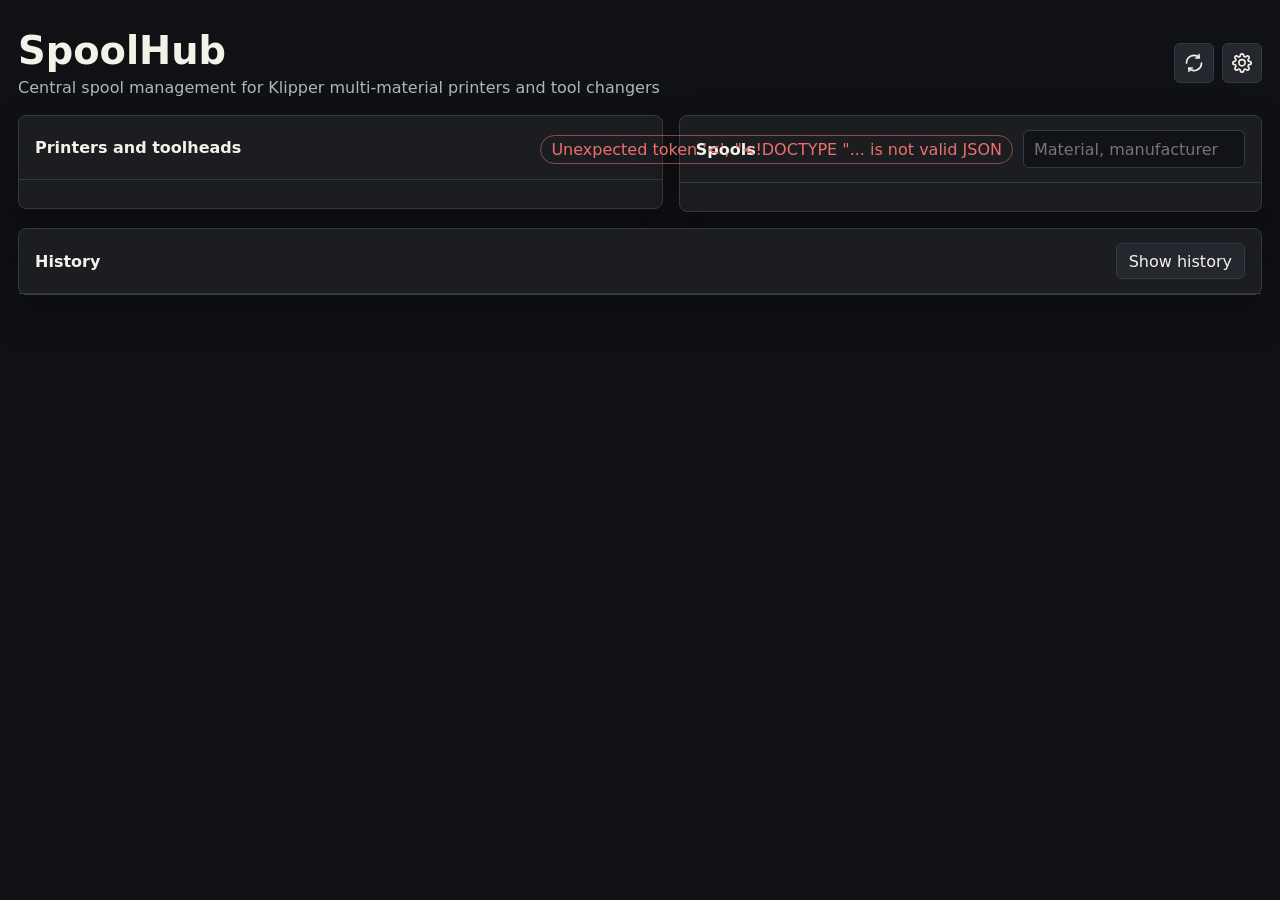
==== public/index.html @ c5177a0b "Offline support added" ====
<!doctype html>
<html lang="en">
  <head>
    <meta charset="utf-8" />
    <meta name="viewport" content="width=device-width, initial-scale=1" />
    <title>SpoolHub</title>
    <link rel="stylesheet" href="styles.css?v=7" />
  </head>
  <body>
    <div class="shell">
      <header class="topbar">
        <div>
          <h1>SpoolHub</h1>
          <p data-i18n="app.subtitle">Zentrale Spulenverwaltung für Klipper-Multimaterial-Drucker und Toolchanger</p>
        </div>
        <div class="topbar-actions">
          <button class="icon-button" id="refreshButton" title="Spulen neu laden" aria-label="Spulen neu laden" data-i18n-title="actions.refresh">
            <svg viewBox="0 0 24 24" aria-hidden="true">
              <path d="M21 12a9 9 0 0 1-15.3 6.4" />
              <path d="M3 12A9 9 0 0 1 18.3 5.6" />
              <path d="M18 2v4h-4" />
              <path d="M6 22v-4h4" />
            </svg>
          </button>
          <button class="icon-button" id="settingsButton" title="Einstellungen" aria-label="Einstellungen" data-i18n-title="actions.settings">
            <svg viewBox="0 0 24 24" aria-hidden="true">
              <path d="M12 15.5A3.5 3.5 0 1 0 12 8a3.5 3.5 0 0 0 0 7.5Z" />
              <path d="M19.4 15a1.7 1.7 0 0 0 .3 1.9l.1.1a2 2 0 1 1-2.8 2.8l-.1-.1a1.7 1.7 0 0 0-1.9-.3 1.7 1.7 0 0 0-1 1.5V21a2 2 0 1 1-4 0v-.1a1.7 1.7 0 0 0-1-1.5 1.7 1.7 0 0 0-1.9.3l-.1.1A2 2 0 1 1 4.2 17l.1-.1a1.7 1.7 0 0 0 .3-1.9 1.7 1.7 0 0 0-1.5-1H3a2 2 0 1 1 0-4h.1a1.7 1.7 0 0 0 1.5-1 1.7 1.7 0 0 0-.3-1.9l-.1-.1A2 2 0 1 1 7 4.2l.1.1a1.7 1.7 0 0 0 1.9.3h.1a1.7 1.7 0 0 0 .9-1.5V3a2 2 0 1 1 4 0v.1a1.7 1.7 0 0 0 1 1.5 1.7 1.7 0 0 0 1.9-.3l.1-.1A2 2 0 1 1 19.8 7l-.1.1a1.7 1.7 0 0 0-.3 1.9v.1a1.7 1.7 0 0 0 1.5.9h.1a2 2 0 1 1 0 4h-.1a1.7 1.7 0 0 0-1.5 1Z" />
            </svg>
          </button>
        </div>
      </header>

      <main class="layout">
        <section class="panel printers-panel">
          <div class="panel-heading">
            <h2 data-i18n="sections.printers">Drucker und Toolheads</h2>
          </div>
          <div id="printerList" class="printer-list"></div>
        </section>

        <section class="panel spools-panel">
          <div class="panel-heading">
            <h2 data-i18n="sections.spools">Spulen</h2>
            <div class="spool-heading-actions">
              <span id="connectionState" class="status-chip" data-i18n="status.loading">Lade...</span>
              <input id="spoolSearch" type="search" placeholder="Material, Hersteller, Farbe..." data-i18n-placeholder="search.spools" />
            </div>
          </div>
          <div id="spoolList" class="spool-list"></div>
        </section>

        <section id="historyPanel" class="panel history-panel collapsed">
          <div class="panel-heading">
            <h2 data-i18n="sections.history">Historie</h2>
            <button id="historyToggleButton" type="button" aria-expanded="false" data-i18n="actions.showHistory">Historie anzeigen</button>
          </div>
          <div id="historyList" class="history-list"></div>
        </section>
      </main>
    </div>

    <dialog id="settingsDialog">
      <form method="dialog" class="settings-form">
        <div class="dialog-heading">
          <h2 data-i18n="settings.title">Einstellungen</h2>
          <button class="icon-button" value="cancel" title="Schließen" aria-label="Schließen" data-i18n-title="actions.close">x</button>
        </div>

        <label>
          <span data-i18n="settings.language">Sprache</span>
          <select id="languageInput"></select>
        </label>

        <label>
          <span data-i18n="settings.spoolmanUrl">Spoolman-URL</span>
          <input id="spoolmanUrlInput" type="url" required />
        </label>

        <label class="checkbox-line">
          <input id="syncLocationInput" type="checkbox" />
          <span data-i18n="settings.syncLocation">Spoolman-Standort beim Zuweisen aktualisieren</span>
        </label>

        <div class="settings-toolbar">
          <h3 data-i18n="sections.printers">Drucker und Toolheads</h3>
          <button type="button" id="addPrinterButton" data-i18n="actions.addPrinter">Drucker hinzufügen</button>
        </div>

        <div id="printerEditor" class="printer-editor"></div>

        <menu class="dialog-actions">
          <button value="cancel" data-i18n="actions.cancel">Abbrechen</button>
          <button id="saveSettingsButton" value="default" data-i18n="actions.save">Speichern</button>
        </menu>
      </form>
    </dialog>

    <dialog id="spoolProfileDialog">
      <form method="dialog" class="settings-form">
        <div class="dialog-heading">
          <h2 data-i18n="profile.title">Spulenprofil</h2>
          <button class="icon-button" value="cancel" title="Schließen" aria-label="Schließen" data-i18n-title="actions.close">x</button>
        </div>

        <input id="profileSpoolIdInput" type="hidden" />
        <div id="profileSpoolName" class="profile-title"></div>

        <div class="profile-grid">
          <label><span data-i18n="profile.pressureAdvance">Pressure advance</span><input id="profilePressureAdvance" inputmode="decimal" pattern="(?:0|[1-9][0-9]*)(?:\.[0-9]+)?" placeholder="0.045"></label>
          <label><span data-i18n="profile.retractLength">Retract length mm</span><input id="profileRetractLength" inputmode="decimal" pattern="(?:0|[1-9][0-9]*)(?:\.[0-9]+)?" placeholder="1.2"></label>
          <label><span data-i18n="profile.retractSpeed">Retract speed mm/s</span><input id="profileRetractSpeed" inputmode="decimal" pattern="(?:0|[1-9][0-9]*)(?:\.[0-9]+)?" placeholder="35"></label>
          <label><span data-i18n="profile.nozzleTemperature">Düsentemperatur °C</span><input id="profileNozzleTemperature" inputmode="numeric" pattern="(?:0|[1-9][0-9]*)" placeholder="215"></label>
          <label><span data-i18n="profile.bedTemperature">Betttemperatur °C</span><input id="profileBedTemperature" inputmode="numeric" pattern="(?:0|[1-9][0-9]*)" placeholder="60"></label>
          <label><span data-i18n="profile.chamberTemperature">Kammertemperatur °C</span><input id="profileChamberTemperature" inputmode="numeric" pattern="(?:0|[1-9][0-9]*)" placeholder="45"></label>
          <label><span data-i18n="profile.partCoolingFanSpeed">Bauteillüftergeschwindigkeit %</span><input id="profilePartCoolingFanSpeed" inputmode="numeric" pattern="(?:0|[1-9][0-9]*)" min="0" max="100" placeholder="100"></label>
        </div>

        <menu class="dialog-actions">
          <button value="cancel" data-i18n="actions.cancel">Abbrechen</button>
          <button id="saveSpoolProfileButton" value="default" data-i18n="actions.save">Speichern</button>
        </menu>
      </form>
    </dialog>

    <template id="printerEditorTemplate">
      <article class="editor-card">
        <div class="editor-grid">
          <label>
            <span data-i18n="editor.printerId">Drucker-ID</span>
            <input data-field="id" required />
          </label>
          <label>
            <span data-i18n="editor.name">Name</span>
            <input data-field="name" required />
          </label>
          <label>
            <span data-i18n="editor.moonrakerUrl">Moonraker URL</span>
            <input data-field="moonrakerUrl" type="url" required />
          </label>
          <label>
            <span data-i18n="editor.mainsailUrl">Mainsail URL</span>
            <input data-field="mainsailUrl" type="url" required />
          </label>
        </div>
        <div class="extruder-editor"></div>
        <div class="editor-actions">
          <button type="button" data-action="add-extruder" data-i18n="actions.addToolhead">Toolhead hinzufügen</button>
          <button type="button" data-action="remove-printer" data-i18n="actions.remove">Entfernen</button>
        </div>
      </article>
    </template>

    <script src="app.js?v=13" type="module"></script>
  </body>
</html>
---- public/styles.css ----
:root {
  color-scheme: dark;
  --bg: #101114;
  --panel: #1b1d21;
  --panel-2: #24272d;
  --line: #353942;
  --text: #f4f1e8;
  --muted: #aeb6bd;
  --accent: #49b6a8;
  --accent-strong: #ffd166;
  --danger: #ef6f6c;
  --ok: #72d572;
  --shadow: 0 18px 40px rgba(0, 0, 0, 0.28);
  font-family: Inter, ui-sans-serif, system-ui, -apple-system, BlinkMacSystemFont, "Segoe UI", sans-serif;
}

* {
  box-sizing: border-box;
}

body {
  margin: 0;
  min-height: 100vh;
  background: var(--bg);
  color: var(--text);
}

button,
input,
select {
  font: inherit;
}

button {
  border: 1px solid var(--line);
  background: var(--panel-2);
  color: var(--text);
  min-height: 36px;
  border-radius: 6px;
  padding: 0 12px;
  cursor: pointer;
}

button:hover {
  border-color: var(--accent);
}

button:disabled {
  cursor: not-allowed;
  opacity: 0.55;
}

.assignment-owner {
  color: var(--accent-strong);
}

.icon-button {
  width: 40px;
  height: 40px;
  padding: 0;
  display: grid;
  place-items: center;
}

.icon-button svg {
  width: 20px;
  height: 20px;
  fill: none;
  stroke: currentColor;
  stroke-width: 2;
  stroke-linecap: round;
  stroke-linejoin: round;
  pointer-events: none;
}

input,
select {
  width: 100%;
  min-height: 38px;
  border: 1px solid var(--line);
  border-radius: 6px;
  background: #111317;
  color: var(--text);
  padding: 0 10px;
}

.shell {
  width: min(1480px, 100%);
  margin: 0 auto;
  padding: 18px;
}

.topbar {
  display: flex;
  justify-content: space-between;
  align-items: center;
  gap: 18px;
  padding: 10px 0 18px;
}

.topbar h1 {
  margin: 0;
  font-size: clamp(1.6rem, 3vw, 2.4rem);
  letter-spacing: 0;
}

.topbar p {
  margin: 5px 0 0;
  color: var(--muted);
}

.topbar-actions {
  display: flex;
  gap: 8px;
}

.layout {
  display: grid;
  grid-template-columns: minmax(420px, 1.05fr) minmax(360px, 0.95fr);
  gap: 16px;
  align-items: start;
}

.history-panel {
  grid-column: 1 / -1;
}

.history-panel.collapsed .history-list {
  display: none;
}

.panel {
  background: var(--panel);
  border: 1px solid var(--line);
  border-radius: 8px;
  box-shadow: var(--shadow);
  min-width: 0;
}

.panel-heading {
  min-height: 64px;
  display: flex;
  align-items: center;
  justify-content: space-between;
  gap: 12px;
  padding: 14px 16px;
  border-bottom: 1px solid var(--line);
}

.panel-heading h2,
.dialog-heading h2,
.settings-toolbar h3 {
  margin: 0;
  font-size: 1rem;
  letter-spacing: 0;
}

.spool-heading-actions {
  display: flex;
  align-items: center;
  justify-content: flex-end;
  gap: 10px;
  min-width: 0;
}

.spool-heading-actions input {
  width: min(320px, 42vw);
}

.status-chip {
  border: 1px solid var(--line);
  border-radius: 999px;
  padding: 4px 10px;
  color: var(--muted);
  white-space: nowrap;
}

.status-chip.ok {
  border-color: rgba(114, 213, 114, 0.45);
  color: var(--ok);
}

.status-chip.error {
  border-color: rgba(239, 111, 108, 0.55);
  color: var(--danger);
}

.printer-list,
.spool-list,
.history-list {
  display: grid;
  gap: 12px;
  padding: 14px;
}

.printer-card,
.spool-card,
.editor-card {
  background: #15171b;
  border: 1px solid var(--line);
  border-radius: 8px;
}

.printer-card {
  overflow: hidden;
}

.printer-title {
  display: flex;
  align-items: center;
  justify-content: space-between;
  gap: 12px;
  padding: 12px 14px;
  background: #202329;
  border-bottom: 1px solid var(--line);
}

.printer-title h3 {
  margin: 0;
  font-size: 1rem;
}

.printer-title small {
  color: var(--muted);
}

.extruder-row {
  display: grid;
  grid-template-columns: minmax(80px, 110px) minmax(220px, 1fr);
  gap: 10px;
  align-items: center;
  padding: 12px 14px;
  border-bottom: 1px solid rgba(255, 255, 255, 0.05);
}

.extruder-row:last-child {
  border-bottom: 0;
}

.extruder-name {
  font-weight: 700;
}

.assigned-spool {
  min-width: 0;
  display: grid;
  grid-template-columns: auto minmax(0, 1fr);
  column-gap: 10px;
  align-items: center;
}

.assigned-spool strong,
.spool-card strong {
  display: block;
  overflow: hidden;
  text-overflow: ellipsis;
  white-space: nowrap;
}

.assigned-spool span,
.spool-meta,
.empty-state {
  color: var(--muted);
  font-size: 0.9rem;
}

.assigned-spool > span:last-child {
  grid-column: 2;
}

.assignment-select-label {
  min-width: 0;
  color: var(--muted);
}

.assignment-select-label > span {
  display: block;
  margin-bottom: 4px;
  font-size: 0.78rem;
}

.assignment-select {
  min-height: 36px;
}

.spool-card {
  display: grid;
  grid-template-columns: 76px minmax(0, 1fr);
  gap: 12px;
  padding: 12px;
  text-align: left;
}

.history-item {
  display: grid;
  grid-template-columns: 170px minmax(0, 1fr) auto;
  gap: 12px;
  align-items: center;
  padding: 10px 12px;
  background: #15171b;
  border: 1px solid var(--line);
  border-radius: 8px;
}

.history-item time,
.history-item span {
  color: var(--muted);
}

.history-item strong {
  overflow: hidden;
  text-overflow: ellipsis;
  white-space: nowrap;
}

.spool-visual {
  position: relative;
  display: inline-block;
  width: 76px;
  height: 62px;
  flex: 0 0 auto;
  filter: drop-shadow(0 5px 8px rgba(0, 0, 0, 0.28));
}

.spool-visual.compact {
  width: 50px;
  height: 42px;
  grid-row: 1 / span 2;
}

.spool-flange,
.spool-filament,
.spool-hub {
  position: absolute;
}

.spool-flange {
  inset: 2px 3px;
  background:
    linear-gradient(#292d33, #101216) top / 100% 6px no-repeat,
    linear-gradient(#101216, #292d33) bottom / 100% 6px no-repeat,
    linear-gradient(90deg, transparent 4%, #1b1e23 4% 9%, transparent 9% 91%, #1b1e23 91% 96%, transparent 96%);
  border-radius: 2px;
}

.spool-filament {
  inset: 9px 9px;
  border: 1px solid rgba(0, 0, 0, 0.65);
  border-radius: 2px;
  background:
    repeating-linear-gradient(0deg, rgba(255,255,255,.16) 0 1px, rgba(0,0,0,.10) 1px 3px),
    linear-gradient(90deg, var(--spool-color) 0 var(--spool-level), color-mix(in srgb, var(--spool-color) 24%, #17191d) var(--spool-level) 100%);
  box-shadow: inset 3px 0 rgba(255,255,255,.12), inset -3px 0 rgba(0,0,0,.22);
}

.spool-hub {
  left: 50%;
  top: 50%;
  min-width: 25px;
  padding: 2px 3px;
  transform: translate(-50%, -50%);
  border: 1px solid #b9b9b3;
  border-radius: 1px;
  background: #f3f0e7;
  color: #22252a !important;
  font-size: 0.52rem !important;
  font-weight: 800;
  line-height: 1;
  text-align: center;
  box-shadow: 0 1px 2px rgba(0,0,0,.4);
}

.spool-meta {
  display: flex;
  flex-wrap: wrap;
  gap: 8px;
  margin-top: 4px;
}

.spool-actions {
  display: flex;
  flex-wrap: wrap;
  gap: 8px;
  margin-top: 10px;
}

.profile-title {
  color: var(--text);
  font-weight: 700;
}

.profile-grid {
  display: grid;
  grid-template-columns: repeat(3, minmax(140px, 1fr));
  gap: 10px;
}

dialog {
  width: min(1080px, calc(100vw - 24px));
  max-height: calc(100vh - 24px);
  border: 1px solid var(--line);
  border-radius: 8px;
  background: var(--panel);
  color: var(--text);
  padding: 0;
  box-shadow: var(--shadow);
}

dialog::backdrop {
  background: rgba(0, 0, 0, 0.72);
}

.settings-form {
  padding: 16px;
  display: grid;
  gap: 14px;
}

.dialog-heading,
.settings-toolbar,
.dialog-actions,
.editor-actions {
  display: flex;
  align-items: center;
  justify-content: space-between;
  gap: 10px;
}

label {
  display: grid;
  gap: 6px;
  color: var(--muted);
}

label span {
  font-size: 0.9rem;
}

.checkbox-line {
  display: flex;
  align-items: center;
  gap: 10px;
}

.checkbox-line input {
  width: 18px;
  min-height: 18px;
}

.printer-editor {
  display: grid;
  gap: 12px;
  max-height: 48vh;
  overflow: auto;
  padding-right: 4px;
}

.editor-card {
  padding: 12px;
  display: grid;
  gap: 12px;
}

.editor-grid,
.extruder-line {
  display: grid;
  grid-template-columns: 1fr 1.4fr;
  gap: 10px;
}

.extruder-line {
  grid-template-columns: repeat(4, minmax(140px, 1fr)) auto;
  align-items: end;
  margin-top: 8px;
  padding: 10px;
  border: 1px solid rgba(255, 255, 255, 0.06);
  border-radius: 8px;
}

.dialog-actions {
  margin: 0;
  padding: 0;
}

.dialog-actions button:last-child {
  background: var(--accent);
  color: #07100f;
  border-color: transparent;
  font-weight: 700;
}

@media (max-width: 900px) {
  .layout {
    grid-template-columns: 1fr;
  }

  .extruder-row {
    grid-template-columns: 1fr;
  }

  .history-item {
    grid-template-columns: 1fr;
  }

  .editor-grid,
  .extruder-line,
  .profile-grid {
    grid-template-columns: 1fr;
  }

  .topbar {
    align-items: flex-start;
  }

  .spool-heading-actions {
    width: 100%;
    flex-wrap: wrap;
  }

  .spool-heading-actions input {
    width: 100%;
  }
}
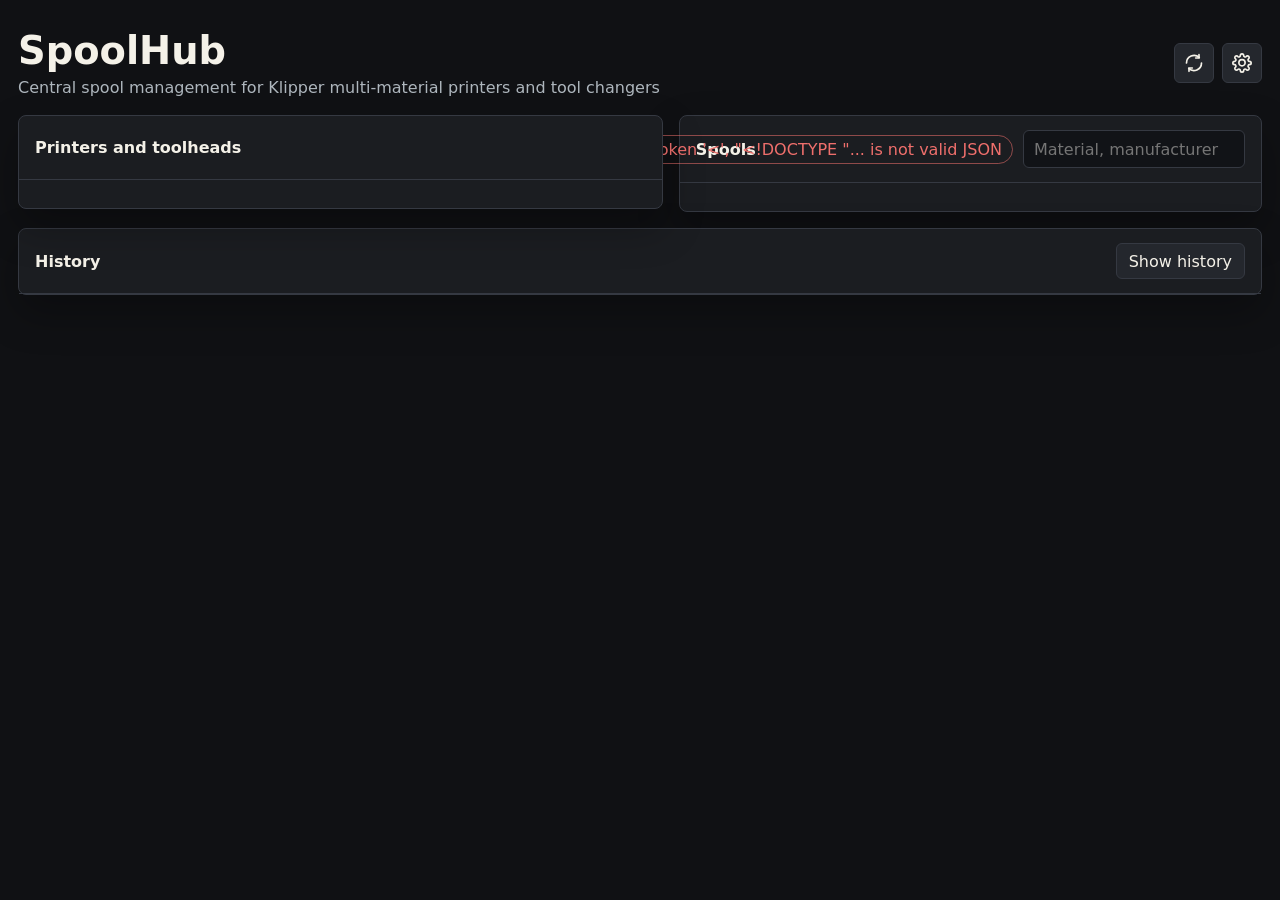
==== commit cfe92a59: "Added Offline support for none klipper printers, only for manage spools" ====
--- a/public/index.html
+++ b/public/index.html
@@ -4,7 +4,7 @@
     <meta charset="utf-8" />
     <meta name="viewport" content="width=device-width, initial-scale=1" />
     <title>SpoolHub</title>
-    <link rel="stylesheet" href="styles.css?v=7" />
+    <link rel="stylesheet" href="styles.css?v=12" />
   </head>
   <body>
     <div class="shell">
@@ -43,7 +43,7 @@
           <div class="panel-heading">
             <h2 data-i18n="sections.spools">Spulen</h2>
             <div class="spool-heading-actions">
-              <span id="connectionState" class="status-chip" data-i18n="status.loading">Lade...</span>
+          <span id="connectionState" class="status-chip" data-i18n="status.loading">Loading…</span>
               <input id="spoolSearch" type="search" placeholder="Material, Hersteller, Farbe..." data-i18n-placeholder="search.spools" />
             </div>
           </div>
@@ -108,8 +108,8 @@
 
         <div class="profile-grid">
           <label><span data-i18n="profile.pressureAdvance">Pressure advance</span><input id="profilePressureAdvance" inputmode="decimal" pattern="(?:0|[1-9][0-9]*)(?:\.[0-9]+)?" placeholder="0.045"></label>
-          <label><span data-i18n="profile.retractLength">Retract length mm</span><input id="profileRetractLength" inputmode="decimal" pattern="(?:0|[1-9][0-9]*)(?:\.[0-9]+)?" placeholder="1.2"></label>
-          <label><span data-i18n="profile.retractSpeed">Retract speed mm/s</span><input id="profileRetractSpeed" inputmode="decimal" pattern="(?:0|[1-9][0-9]*)(?:\.[0-9]+)?" placeholder="35"></label>
+          <label><span data-i18n="profile.retractLength">Retraction length (mm)</span><input id="profileRetractLength" inputmode="decimal" pattern="(?:0|[1-9][0-9]*)(?:\.[0-9]+)?" placeholder="1.2"></label>
+          <label><span data-i18n="profile.retractSpeed">Retraction speed (mm/s)</span><input id="profileRetractSpeed" inputmode="decimal" pattern="(?:0|[1-9][0-9]*)(?:\.[0-9]+)?" placeholder="35"></label>
           <label><span data-i18n="profile.nozzleTemperature">Düsentemperatur °C</span><input id="profileNozzleTemperature" inputmode="numeric" pattern="(?:0|[1-9][0-9]*)" placeholder="215"></label>
           <label><span data-i18n="profile.bedTemperature">Betttemperatur °C</span><input id="profileBedTemperature" inputmode="numeric" pattern="(?:0|[1-9][0-9]*)" placeholder="60"></label>
           <label><span data-i18n="profile.chamberTemperature">Kammertemperatur °C</span><input id="profileChamberTemperature" inputmode="numeric" pattern="(?:0|[1-9][0-9]*)" placeholder="45"></label>
@@ -125,6 +125,10 @@
 
     <template id="printerEditorTemplate">
       <article class="editor-card">
+        <label class="checkbox-line">
+          <input data-field="managed-offline" type="checkbox" />
+          <span data-i18n="editor.managedOffline">Nur offline verwalten – keine Daten an den Drucker übertragen</span>
+        </label>
         <div class="editor-grid">
           <label>
             <span data-i18n="editor.printerId">Drucker-ID</span>
@@ -136,11 +140,11 @@
           </label>
           <label>
             <span data-i18n="editor.moonrakerUrl">Moonraker URL</span>
-            <input data-field="moonrakerUrl" type="url" required />
+            <input data-field="moonrakerUrl" type="url" />
           </label>
           <label>
             <span data-i18n="editor.mainsailUrl">Mainsail URL</span>
-            <input data-field="mainsailUrl" type="url" required />
+            <input data-field="mainsailUrl" type="url" />
           </label>
         </div>
         <div class="extruder-editor"></div>
@@ -151,6 +155,6 @@
       </article>
     </template>
 
-    <script src="app.js?v=13" type="module"></script>
+    <script src="app.js?v=22" type="module"></script>
   </body>
 </html>
--- a/public/styles.css
+++ b/public/styles.css
@@ -137,6 +137,11 @@
   min-width: 0;
 }
 
+.printers-panel {
+  position: relative;
+  z-index: 2;
+}
+
 .panel-heading {
   min-height: 64px;
   display: flex;
@@ -202,7 +207,12 @@
 }
 
 .printer-card {
-  overflow: hidden;
+  position: relative;
+  overflow: visible;
+}
+
+.printer-card:focus-within {
+  z-index: 30;
 }
 
 .printer-title {
@@ -213,6 +223,7 @@
   padding: 12px 14px;
   background: #202329;
   border-bottom: 1px solid var(--line);
+  border-radius: 7px 7px 0 0;
 }
 
 .printer-title h3 {
@@ -279,8 +290,65 @@
   font-size: 0.78rem;
 }
 
+.spool-combobox {
+  position: relative;
+}
+
+.spool-combobox-input {
+  width: 100%;
+  min-height: 36px;
+}
+
 .assignment-select {
-  min-height: 36px;
+  position: absolute;
+  width: 1px;
+  height: 1px;
+  overflow: hidden;
+  opacity: 0;
+  pointer-events: none;
+}
+
+.spool-combobox-menu {
+  position: absolute;
+  z-index: 20;
+  top: calc(100% + 4px);
+  left: 0;
+  right: 0;
+  max-height: 260px;
+  overflow-y: auto;
+  padding: 5px;
+  border: 1px solid var(--line);
+  border-radius: 8px;
+  background: var(--panel);
+  box-shadow: 0 12px 28px rgb(0 0 0 / 35%);
+}
+
+.spool-combobox-menu.opens-upward {
+  top: auto;
+  bottom: calc(100% + 4px);
+}
+
+.spool-combobox-option {
+  display: block;
+  width: 100%;
+  padding: 8px 10px;
+  border: 0;
+  border-radius: 6px;
+  background: transparent;
+  color: var(--text);
+  text-align: left;
+}
+
+.spool-combobox-option[hidden] {
+  display: none;
+}
+
+.spool-combobox-option:hover:not(:disabled) {
+  background: var(--panel-2);
+}
+
+.spool-combobox-option:disabled {
+  opacity: 0.45;
 }
 
 .spool-card {
@@ -436,6 +504,10 @@
   font-size: 0.9rem;
 }
 
+.editor-card label[hidden] {
+  display: none;
+}
+
 .checkbox-line {
   display: flex;
   align-items: center;
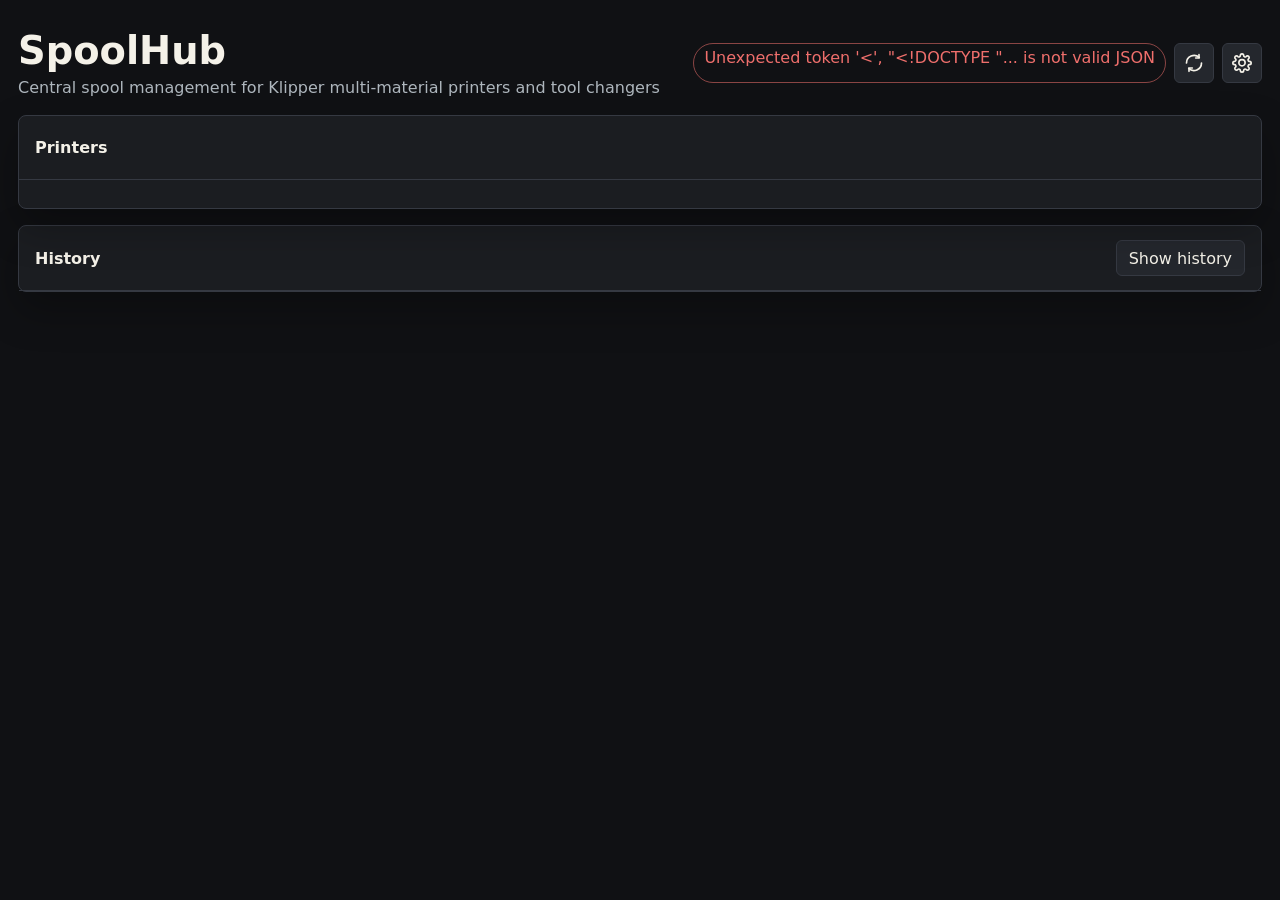
==== commit b30ab508: "updated layout and settings layout" ====
--- a/public/index.html
+++ b/public/index.html
@@ -4,7 +4,7 @@
     <meta charset="utf-8" />
     <meta name="viewport" content="width=device-width, initial-scale=1" />
     <title>SpoolHub</title>
-    <link rel="stylesheet" href="styles.css?v=12" />
+    <link rel="stylesheet" href="styles.css?v=17" />
   </head>
   <body>
     <div class="shell">
@@ -14,6 +14,7 @@
           <p data-i18n="app.subtitle">Zentrale Spulenverwaltung für Klipper-Multimaterial-Drucker und Toolchanger</p>
         </div>
         <div class="topbar-actions">
+          <span id="connectionState" class="status-chip" data-i18n="status.loading">Loading…</span>
           <button class="icon-button" id="refreshButton" title="Spulen neu laden" aria-label="Spulen neu laden" data-i18n-title="actions.refresh">
             <svg viewBox="0 0 24 24" aria-hidden="true">
               <path d="M21 12a9 9 0 0 1-15.3 6.4" />
@@ -34,16 +35,30 @@
       <main class="layout">
         <section class="panel printers-panel">
           <div class="panel-heading">
-            <h2 data-i18n="sections.printers">Drucker und Toolheads</h2>
+            <h2 data-i18n="sections.printerOverview">Drucker</h2>
           </div>
           <div id="printerList" class="printer-list"></div>
         </section>
 
-        <section class="panel spools-panel">
+        <section id="selectedPrinterPanel" class="panel selected-printer-panel" hidden>
+          <div class="panel-heading">
+            <h2 id="selectedPrinterName"></h2>
+            <span id="selectedPrinterMode" class="status-chip"></span>
+          </div>
+          <div id="selectedPrinterDetails" class="selected-printer-details"></div>
+        </section>
+
+        <section id="spoolsPanel" class="panel spools-panel" hidden>
           <div class="panel-heading">
             <h2 data-i18n="sections.spools">Spulen</h2>
             <div class="spool-heading-actions">
-          <span id="connectionState" class="status-chip" data-i18n="status.loading">Loading…</span>
+              <label class="grouping-control">
+                <span data-i18n="spool.groupBy">Gruppieren nach</span>
+                <select id="spoolGroupingInput">
+                  <option value="material" data-i18n="spool.groupMaterial">Material</option>
+                  <option value="vendor" data-i18n="spool.groupVendor">Hersteller</option>
+                </select>
+              </label>
               <input id="spoolSearch" type="search" placeholder="Material, Hersteller, Farbe..." data-i18n-placeholder="search.spools" />
             </div>
           </div>
@@ -80,6 +95,15 @@
         <label class="checkbox-line">
           <input id="syncLocationInput" type="checkbox" />
           <span data-i18n="settings.syncLocation">Spoolman-Standort beim Zuweisen aktualisieren</span>
+        </label>
+
+        <label>
+          <span data-i18n="settings.spoolIconStyle">Spulensymbol</span>
+          <select id="spoolIconStyleInput">
+            <option value="contour" data-i18n="icons.spoolContour">Kontur</option>
+            <option value="solid" data-i18n="icons.spoolSolid">Flächig</option>
+            <option value="technical" data-i18n="icons.spoolTechnical">Technisch</option>
+          </select>
         </label>
 
         <div class="settings-toolbar">
@@ -125,36 +149,42 @@
 
     <template id="printerEditorTemplate">
       <article class="editor-card">
-        <label class="checkbox-line">
-          <input data-field="managed-offline" type="checkbox" />
-          <span data-i18n="editor.managedOffline">Nur offline verwalten – keine Daten an den Drucker übertragen</span>
-        </label>
-        <div class="editor-grid">
-          <label>
-            <span data-i18n="editor.printerId">Drucker-ID</span>
-            <input data-field="id" required />
+        <button type="button" class="editor-summary" data-action="toggle-printer-editor" aria-expanded="false">
+          <span data-field="summary-icon"></span>
+          <span class="editor-summary-copy">
+            <strong data-field="summary-name"></strong>
+            <span data-field="summary-toolheads"></span>
+            <span data-field="summary-mode"></span>
+          </span>
+        </button>
+        <div class="editor-body">
+          <label class="checkbox-line">
+            <input data-field="managed-offline" type="checkbox" />
+            <span data-i18n="editor.managedOffline">Nur offline verwalten – keine Daten an den Drucker übertragen</span>
           </label>
-          <label>
-            <span data-i18n="editor.name">Name</span>
-            <input data-field="name" required />
-          </label>
-          <label>
-            <span data-i18n="editor.moonrakerUrl">Moonraker URL</span>
-            <input data-field="moonrakerUrl" type="url" />
-          </label>
-          <label>
-            <span data-i18n="editor.mainsailUrl">Mainsail URL</span>
-            <input data-field="mainsailUrl" type="url" />
-          </label>
-        </div>
-        <div class="extruder-editor"></div>
-        <div class="editor-actions">
-          <button type="button" data-action="add-extruder" data-i18n="actions.addToolhead">Toolhead hinzufügen</button>
-          <button type="button" data-action="remove-printer" data-i18n="actions.remove">Entfernen</button>
+          <div class="editor-grid">
+            <label><span data-i18n="editor.printerId">Drucker-ID</span><input data-field="id" required /></label>
+            <label><span data-i18n="editor.name">Name</span><input data-field="name" required /></label>
+            <label>
+              <span data-i18n="editor.printerIcon">Druckersymbol</span>
+              <select data-field="iconType">
+                <option value="enclosed" data-i18n="icons.printerEnclosed">Geschlossener Drucker</option>
+                <option value="corexy" data-i18n="icons.printerCorexy">Offener CoreXY-Drucker</option>
+                <option value="bedslinger" data-i18n="icons.printerBedslinger">Bettschubser</option>
+              </select>
+            </label>
+            <label><span data-i18n="editor.moonrakerUrl">Moonraker URL</span><input data-field="moonrakerUrl" type="url" /></label>
+            <label><span data-i18n="editor.mainsailUrl">Mainsail URL</span><input data-field="mainsailUrl" type="url" /></label>
+          </div>
+          <div class="extruder-editor"></div>
+          <div class="editor-actions">
+            <button type="button" data-action="add-extruder" data-i18n="actions.addToolhead">Toolhead hinzufügen</button>
+            <button type="button" data-action="remove-printer" data-i18n="actions.remove">Entfernen</button>
+          </div>
         </div>
       </article>
     </template>
 
-    <script src="app.js?v=22" type="module"></script>
+    <script src="app.js?v=27" type="module"></script>
   </body>
 </html>
--- a/public/styles.css
+++ b/public/styles.css
@@ -166,10 +166,19 @@
   justify-content: flex-end;
   gap: 10px;
   min-width: 0;
+  flex: 1 1 420px;
+  flex-wrap: wrap;
 }
 
 .spool-heading-actions input {
-  width: min(320px, 42vw);
+  width: auto;
+  min-width: 180px;
+  flex: 1 1 240px;
+}
+
+.spools-panel .panel-heading {
+  flex-wrap: wrap;
+  align-items: flex-start;
 }
 
 .status-chip {
@@ -196,6 +205,221 @@
   display: grid;
   gap: 12px;
   padding: 14px;
+}
+
+.printers-panel {
+  grid-column: 1 / -1;
+}
+
+.printer-list {
+  grid-template-columns: repeat(3, minmax(0, 1fr));
+}
+
+.printer-tile {
+  min-width: 0;
+  min-height: 138px;
+  padding: 14px;
+  display: grid;
+  grid-template-columns: 82px minmax(0, 1fr);
+  gap: 12px;
+  align-items: center;
+  text-align: left;
+  border-radius: 8px;
+  background: #15171b;
+}
+
+.printer-tile.selected {
+  border-color: var(--accent);
+  box-shadow: 0 0 0 2px rgba(73, 182, 168, 0.18);
+}
+
+.printer-icon {
+  width: 78px;
+  height: 100px;
+  color: var(--muted);
+}
+
+.printer-icon svg {
+  width: 100%;
+  height: 100%;
+  fill: none;
+  stroke: currentColor;
+  stroke-width: 3;
+  stroke-linecap: round;
+  stroke-linejoin: round;
+}
+
+.printer-icon .printer-icon-fill {
+  fill: currentColor;
+  fill-opacity: 0.14;
+}
+
+.printer-icon .printer-icon-solid {
+  fill: currentColor;
+  stroke: none;
+}
+
+.printer-tile-copy {
+  min-width: 0;
+  display: grid;
+  gap: 8px;
+}
+
+.printer-tile-title {
+  display: flex;
+  align-items: center;
+  justify-content: space-between;
+  gap: 8px;
+}
+
+.printer-tile-title strong,
+.printer-tile-meta {
+  overflow: hidden;
+  text-overflow: ellipsis;
+  white-space: nowrap;
+}
+
+.printer-tile-meta,
+.printer-tile-copy > span:last-child {
+  color: var(--muted);
+}
+
+.printer-mode {
+  color: var(--muted);
+  font-size: 0.82rem;
+}
+
+.selected-printer-details {
+  padding: 2px 0;
+}
+
+.selected-printer-panel,
+.spools-panel {
+  min-width: 0;
+}
+
+.grouping-control {
+  display: flex;
+  align-items: center;
+  gap: 7px;
+  white-space: nowrap;
+  flex: 0 1 auto;
+  min-width: 0;
+}
+
+.grouping-control span {
+  font-size: 0.78rem;
+}
+
+.grouping-control select {
+  width: auto;
+  min-height: 36px;
+  max-width: 100%;
+}
+
+.spool-list {
+  display: grid;
+  grid-template-columns: 1fr;
+}
+
+.spool-group {
+  overflow: hidden;
+  border: 1px solid var(--line);
+  border-radius: 8px;
+  background: #15171b;
+}
+
+.spool-group-heading {
+  display: flex;
+  justify-content: space-between;
+  gap: 10px;
+  padding: 10px 12px;
+  background: #202b2a;
+  border-bottom: 1px solid var(--line);
+}
+
+.spool-group-heading span {
+  color: var(--muted);
+}
+
+.spool-group-grid {
+  display: grid;
+  gap: 1px;
+  background: var(--line);
+}
+
+.spool-group-grid .spool-card {
+  border: 0;
+  border-radius: 0;
+}
+
+.spool-icon {
+  position: relative;
+  width: 76px;
+  height: 68px;
+  display: grid;
+  place-items: center;
+  color: var(--spool-color);
+}
+
+.spool-icon.compact {
+  width: 48px;
+  height: 42px;
+}
+
+.assigned-spool .spool-icon {
+  color: var(--spool-color);
+}
+
+.assigned-spool .spool-icon > span {
+  color: var(--text);
+}
+
+.spool-icon svg {
+  width: 100%;
+  height: 100%;
+  fill: none;
+  stroke: currentColor;
+  stroke-width: 3;
+  stroke-linecap: round;
+  stroke-linejoin: round;
+}
+
+.spool-icon .spool-icon-tint {
+  fill: currentColor;
+  fill-opacity: 0.2;
+}
+
+.spool-icon .spool-icon-soft {
+  fill: currentColor;
+  fill-opacity: 0.08;
+  stroke: none;
+}
+
+.spool-icon .spool-icon-solid {
+  fill: currentColor;
+  stroke: none;
+}
+
+.spool-icon .spool-icon-hole {
+  fill: #15171b;
+  stroke: none;
+}
+
+.spool-icon > span {
+  position: absolute;
+  left: 7px;
+  width: 36px;
+  color: var(--text);
+  font-size: 0.68rem;
+  text-align: center;
+  pointer-events: none;
+}
+
+.spool-icon.compact > span {
+  left: 2px;
+  width: 26px;
+  font-size: 0.52rem;
 }
 
 .printer-card,
@@ -482,6 +706,8 @@
   padding: 16px;
   display: grid;
   gap: 14px;
+  max-height: calc(100vh - 24px);
+  overflow-y: auto;
 }
 
 .dialog-heading,
@@ -521,16 +747,81 @@
 
 .printer-editor {
   display: grid;
+  grid-template-columns: repeat(3, minmax(0, 1fr));
   gap: 12px;
-  max-height: 48vh;
-  overflow: auto;
+  overflow: visible;
   padding-right: 4px;
 }
 
 .editor-card {
+  padding: 0;
+  display: grid;
+  min-width: 0;
+  overflow: hidden;
+}
+
+.editor-card.expanded {
+  grid-column: 1 / -1;
+}
+
+.editor-summary {
+  width: 100%;
+  min-height: 126px;
   padding: 12px;
   display: grid;
+  grid-template-columns: 70px minmax(0, 1fr);
+  gap: 11px;
+  align-items: center;
+  text-align: left;
+  border: 0;
+  border-radius: 0;
+  background: #15171b;
+}
+
+.editor-summary:hover,
+.editor-card.expanded .editor-summary {
+  background: #202329;
+}
+
+.editor-card.expanded .editor-summary {
+  border-bottom: 1px solid var(--line);
+}
+
+.editor-summary [data-field="summary-icon"] {
+  display: grid;
+  place-items: center;
+}
+
+.editor-summary .printer-icon {
+  width: 64px;
+  height: 88px;
+}
+
+.editor-summary-copy {
+  min-width: 0;
+  display: grid;
+  gap: 7px;
+}
+
+.editor-summary-copy strong,
+.editor-summary-copy span {
+  overflow: hidden;
+  text-overflow: ellipsis;
+}
+
+.editor-summary-copy span {
+  color: var(--muted);
+  font-size: 0.84rem;
+}
+
+.editor-body {
+  display: none;
   gap: 12px;
+  padding: 12px;
+}
+
+.editor-card.expanded .editor-body {
+  display: grid;
 }
 
 .editor-grid,
@@ -566,6 +857,10 @@
     grid-template-columns: 1fr;
   }
 
+  .printer-list {
+    grid-template-columns: repeat(2, minmax(0, 1fr));
+  }
+
   .extruder-row {
     grid-template-columns: 1fr;
   }
@@ -580,6 +875,10 @@
     grid-template-columns: 1fr;
   }
 
+  .printer-editor {
+    grid-template-columns: repeat(2, minmax(0, 1fr));
+  }
+
   .topbar {
     align-items: flex-start;
   }
@@ -593,3 +892,33 @@
     width: 100%;
   }
 }
+
+@media (max-width: 560px) {
+  .printer-list {
+    grid-template-columns: 1fr;
+  }
+
+  .printer-editor {
+    grid-template-columns: 1fr;
+  }
+
+  .printer-tile {
+    grid-template-columns: 70px minmax(0, 1fr);
+  }
+
+  .spool-heading-actions {
+    align-items: stretch;
+    flex-basis: 100%;
+  }
+
+  .grouping-control {
+    width: 100%;
+    justify-content: space-between;
+    white-space: normal;
+  }
+
+  .grouping-control select,
+  .spool-heading-actions input {
+    width: 100%;
+  }
+}
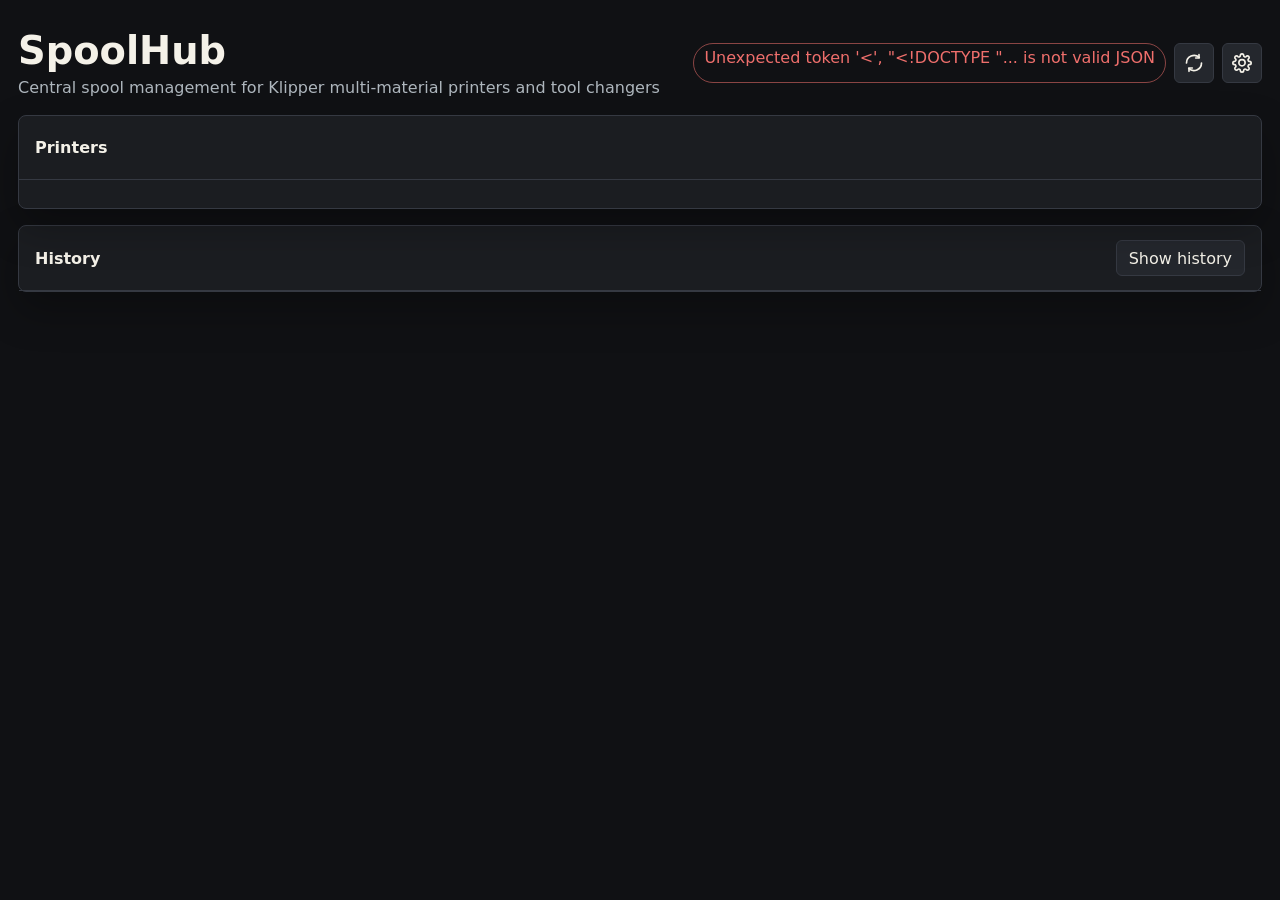
==== commit 3848666d: "Add light and dark theme support" ====
--- a/public/index.html
+++ b/public/index.html
@@ -4,7 +4,8 @@
     <meta charset="utf-8" />
     <meta name="viewport" content="width=device-width, initial-scale=1" />
     <title>SpoolHub</title>
-    <link rel="stylesheet" href="styles.css?v=17" />
+    <script>document.documentElement.dataset.theme = localStorage.getItem("spoolhub-theme") === "light" ? "light" : "dark";</script>
+    <link rel="stylesheet" href="styles.css?v=24" />
   </head>
   <body>
     <div class="shell">
@@ -88,6 +89,15 @@
         </label>
 
         <label>
+          <span data-i18n="settings.theme">Design</span>
+          <select id="themeInput">
+            <option value="system" data-i18n="theme.system">Systemeinstellung</option>
+            <option value="light" data-i18n="theme.light">Hell</option>
+            <option value="dark" data-i18n="theme.dark">Dunkel</option>
+          </select>
+        </label>
+
+        <label>
           <span data-i18n="settings.spoolmanUrl">Spoolman-URL</span>
           <input id="spoolmanUrlInput" type="url" required />
         </label>
@@ -95,15 +105,6 @@
         <label class="checkbox-line">
           <input id="syncLocationInput" type="checkbox" />
           <span data-i18n="settings.syncLocation">Spoolman-Standort beim Zuweisen aktualisieren</span>
-        </label>
-
-        <label>
-          <span data-i18n="settings.spoolIconStyle">Spulensymbol</span>
-          <select id="spoolIconStyleInput">
-            <option value="contour" data-i18n="icons.spoolContour">Kontur</option>
-            <option value="solid" data-i18n="icons.spoolSolid">Flächig</option>
-            <option value="technical" data-i18n="icons.spoolTechnical">Technisch</option>
-          </select>
         </label>
 
         <div class="settings-toolbar">
@@ -185,6 +186,6 @@
       </article>
     </template>
 
-    <script src="app.js?v=27" type="module"></script>
+    <script src="app.js?v=33" type="module"></script>
   </body>
 </html>
--- a/public/styles.css
+++ b/public/styles.css
@@ -11,7 +11,51 @@
   --danger: #ef6f6c;
   --ok: #72d572;
   --shadow: 0 18px 40px rgba(0, 0, 0, 0.28);
+  --control: #111317;
+  --surface: #15171b;
+  --surface-heading: #202329;
+  --surface-accent: #202b2a;
+  --subtle-line: rgba(255, 255, 255, 0.05);
   font-family: Inter, ui-sans-serif, system-ui, -apple-system, BlinkMacSystemFont, "Segoe UI", sans-serif;
+}
+
+:root[data-theme="light"] {
+  color-scheme: light;
+  --bg: #f3f5f7;
+  --panel: #ffffff;
+  --panel-2: #eef2f4;
+  --line: #ccd4da;
+  --text: #172027;
+  --muted: #596872;
+  --accent: #178c80;
+  --accent-strong: #9a6500;
+  --danger: #c33e3b;
+  --ok: #287f36;
+  --shadow: 0 12px 30px rgba(31, 45, 55, 0.12);
+  --control: #ffffff;
+  --surface: #f8fafb;
+  --surface-heading: #edf2f3;
+  --surface-accent: #e5f2ef;
+  --subtle-line: rgba(23, 32, 39, 0.09);
+}
+
+:root[data-theme="light"] .spool-icon {
+  filter: drop-shadow(0 1px 1px rgba(23, 32, 39, 0.22));
+}
+
+:root[data-theme="light"] .spool-icon .spool-icon-frame {
+  stroke: #34424b;
+  stroke-width: 3.5;
+}
+
+:root[data-theme="light"] .spool-icon > span {
+  color: #ffffff;
+  text-shadow:
+    -1px -1px 0 #172027,
+    1px -1px 0 #172027,
+    -1px 1px 0 #172027,
+    1px 1px 0 #172027,
+    0 1px 3px #172027;
 }
 
 * {
@@ -79,7 +123,7 @@
   min-height: 38px;
   border: 1px solid var(--line);
   border-radius: 6px;
-  background: #111317;
+  background: var(--control);
   color: var(--text);
   padding: 0 10px;
 }
@@ -172,13 +216,18 @@
 
 .spool-heading-actions input {
   width: auto;
-  min-width: 180px;
-  flex: 1 1 240px;
+  min-width: min(260px, 100%);
+  flex: 1 1 260px;
 }
 
 .spools-panel .panel-heading {
   flex-wrap: wrap;
   align-items: flex-start;
+}
+
+.spools-panel .spool-heading-actions {
+  width: 100%;
+  flex-basis: 100%;
 }
 
 .status-chip {
@@ -225,7 +274,7 @@
   align-items: center;
   text-align: left;
   border-radius: 8px;
-  background: #15171b;
+  background: var(--surface);
 }
 
 .printer-tile.selected {
@@ -326,7 +375,7 @@
   overflow: hidden;
   border: 1px solid var(--line);
   border-radius: 8px;
-  background: #15171b;
+  background: var(--surface);
 }
 
 .spool-group-heading {
@@ -334,7 +383,7 @@
   justify-content: space-between;
   gap: 10px;
   padding: 10px 12px;
-  background: #202b2a;
+  background: var(--surface-accent);
   border-bottom: 1px solid var(--line);
 }
 
@@ -396,36 +445,71 @@
   stroke: none;
 }
 
+.spool-icon .spool-icon-frame {
+  fill: none;
+  stroke: var(--muted);
+}
+
+.spool-icon .spool-icon-filament-fill {
+  fill: currentColor;
+  fill-opacity: 0.72;
+  stroke: none;
+}
+
+.spool-icon .spool-icon-filament-lines,
+.spool-icon .spool-icon-filament-end {
+  fill: none;
+  stroke: currentColor;
+}
+
+.spool-icon .spool-icon-filament-lines {
+  stroke: color-mix(in srgb, currentColor 72%, white);
+  stroke-width: 1.5;
+}
+
+.spool-icon .spool-icon-filament-tip {
+  fill: currentColor;
+  stroke: none;
+}
+
 .spool-icon .spool-icon-solid {
   fill: currentColor;
   stroke: none;
 }
 
 .spool-icon .spool-icon-hole {
-  fill: #15171b;
+  fill: var(--surface);
   stroke: none;
 }
 
 .spool-icon > span {
   position: absolute;
-  left: 7px;
-  width: 36px;
+  left: 50%;
+  top: 50%;
+  width: 38px;
+  transform: translate(-50%, -50%);
   color: var(--text);
   font-size: 0.68rem;
+  font-weight: 800;
+  line-height: 1.05;
   text-align: center;
+  text-shadow: 0 1px 2px #000, 0 0 3px #000;
+  overflow-wrap: anywhere;
+  white-space: normal;
   pointer-events: none;
 }
 
 .spool-icon.compact > span {
-  left: 2px;
-  width: 26px;
+  left: 50%;
+  width: 28px;
   font-size: 0.52rem;
+  line-height: 1.05;
 }
 
 .printer-card,
 .spool-card,
 .editor-card {
-  background: #15171b;
+  background: var(--surface);
   border: 1px solid var(--line);
   border-radius: 8px;
 }
@@ -445,7 +529,7 @@
   justify-content: space-between;
   gap: 12px;
   padding: 12px 14px;
-  background: #202329;
+  background: var(--surface-heading);
   border-bottom: 1px solid var(--line);
   border-radius: 7px 7px 0 0;
 }
@@ -465,13 +549,18 @@
   gap: 10px;
   align-items: center;
   padding: 12px 14px;
-  border-bottom: 1px solid rgba(255, 255, 255, 0.05);
+  border-bottom: 1px solid var(--subtle-line);
 }
 
 .extruder-row:last-child {
   border-bottom: 0;
 }
 
+.extruder-row.spool-drop-target {
+  background: rgba(73, 182, 168, 0.12);
+  box-shadow: inset 0 0 0 2px var(--accent);
+}
+
 .extruder-name {
   font-weight: 700;
 }
@@ -482,6 +571,10 @@
   grid-template-columns: auto minmax(0, 1fr);
   column-gap: 10px;
   align-items: center;
+}
+
+.assigned-spool > * {
+  min-width: 0;
 }
 
 .assigned-spool strong,
@@ -501,6 +594,12 @@
 
 .assigned-spool > span:last-child {
   grid-column: 2;
+}
+
+.assigned-profile-summary {
+  grid-column: 2;
+  line-height: 1.45;
+  overflow-wrap: anywhere;
 }
 
 .assignment-select-label {
@@ -581,6 +680,23 @@
   gap: 12px;
   padding: 12px;
   text-align: left;
+  cursor: grab;
+  transition: opacity 120ms ease, transform 120ms ease;
+}
+
+.spool-card:active {
+  cursor: grabbing;
+}
+
+.spool-card.spool-dragging {
+  opacity: 0.45;
+  transform: scale(0.99);
+}
+
+.spool-card button,
+.spool-card input,
+.spool-card select {
+  cursor: pointer;
 }
 
 .history-item {
@@ -589,7 +705,7 @@
   gap: 12px;
   align-items: center;
   padding: 10px 12px;
-  background: #15171b;
+  background: var(--surface);
   border: 1px solid var(--line);
   border-radius: 8px;
 }
@@ -775,12 +891,12 @@
   text-align: left;
   border: 0;
   border-radius: 0;
-  background: #15171b;
+  background: var(--surface);
 }
 
 .editor-summary:hover,
 .editor-card.expanded .editor-summary {
-  background: #202329;
+  background: var(--surface-heading);
 }
 
 .editor-card.expanded .editor-summary {
@@ -836,7 +952,7 @@
   align-items: end;
   margin-top: 8px;
   padding: 10px;
-  border: 1px solid rgba(255, 255, 255, 0.06);
+  border: 1px solid var(--subtle-line);
   border-radius: 8px;
 }
 
